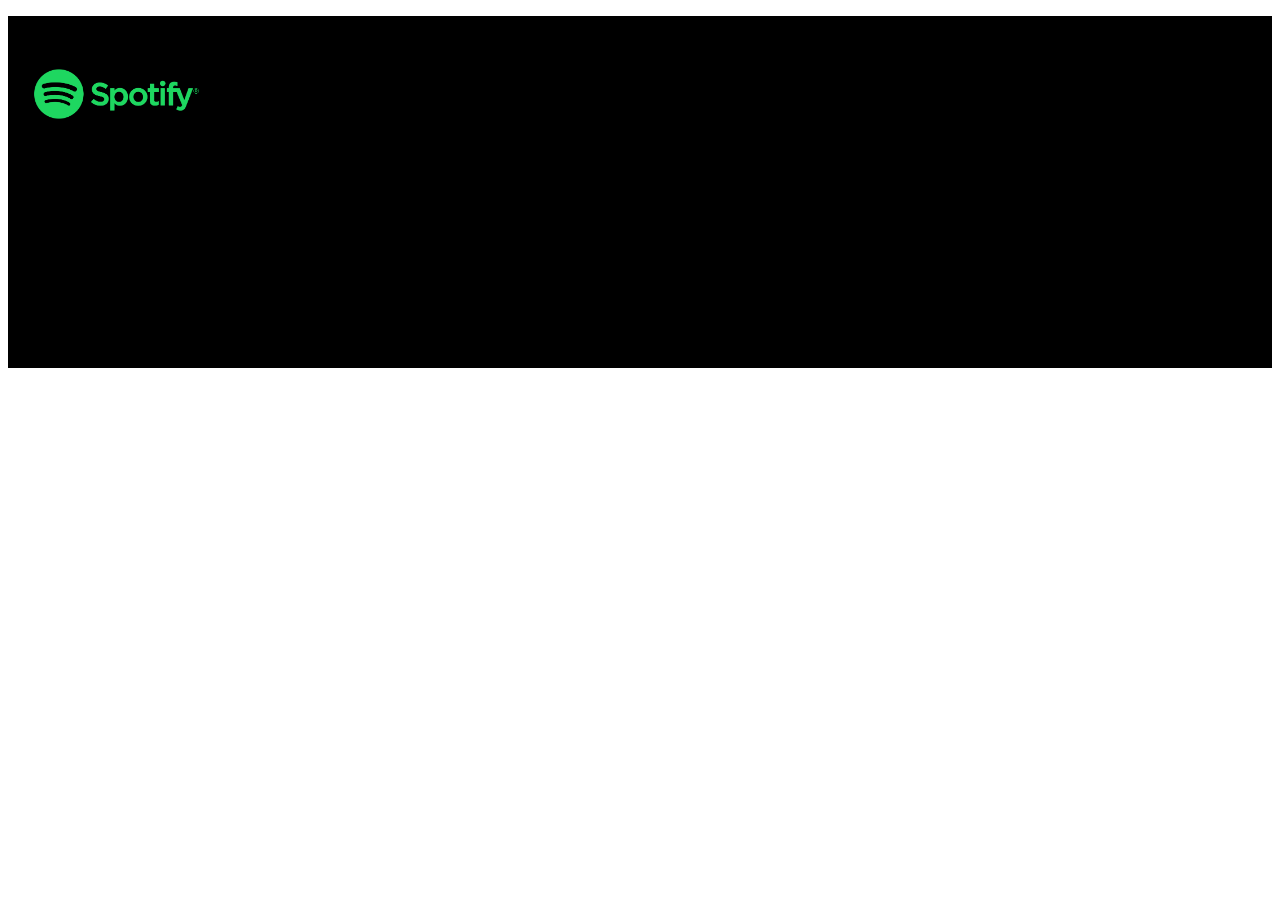
==== main.html @ 26777756 "second main" ====
<!DOCTYPE html>
<html>

<head>
    <meta charset="utf-8" />
    <meta http-equiv="X-UA-Compatible" content="IE=edge">
    <title>Play This</title>
    <meta name="viewport" content="width=device-width, initial-scale=1">
    <link rel="stylesheet" href="https://stackpath.bootstrapcdn.com/bootstrap/4.1.3/css/bootstrap.min.css" integrity="sha384-MCw98/SFnGE8fJT3GXwEOngsV7Zt27NXFoaoApmYm81iuXoPkFOJwJ8ERdknLPMO"
        crossorigin="anonymous">
    <script src="https://stackpath.bootstrapcdn.com/bootstrap/4.1.3/js/bootstrap.min.js" integrity="sha384-ChfqqxuZUCnJSK3+MXmPNIyE6ZbWh2IMqE241rYiqJxyMiZ6OW/JmZQ5stwEULTy"
        crossorigin="anonymous"></script>
    <link rel="stylesheet" type="text/css" media="screen" href="assets/css/style.css"/>
    <script type="text/javascript" src="https://cdnjs.cloudflare.com/ajax/libs/jquery/3.3.1/jquery.min.js"></script>
</head>

<body>
    <header class="row bg-black">
        <div id="logo-div" class="col-3 text-secondary">
            <p>Powered by:</p>
            <img src="assets/images/Spotify_Logo_RGB_Green.png">
        </div>
        <div id="title-div" class="col-6 text-center text-light">
            <h1>PlayThis</h1>
            <h3>Playlist Maker</h3>
        </div>
        <div id="save-playlist-div" class="col-3">

        </div>
    </header>

</body>

<script src="assets/javascript/app.js"></script>

</html>
---- assets/css/style.css ----
header {
    background-color: black;
}

header p {
    padding: 5px;
    margin-bottom: 0px;
}

header img {
   height: 50px; 
   margin: 25px;
}

#title-div {
    padding: 15px;
}

header h1 {
    font-size: 60px;
}
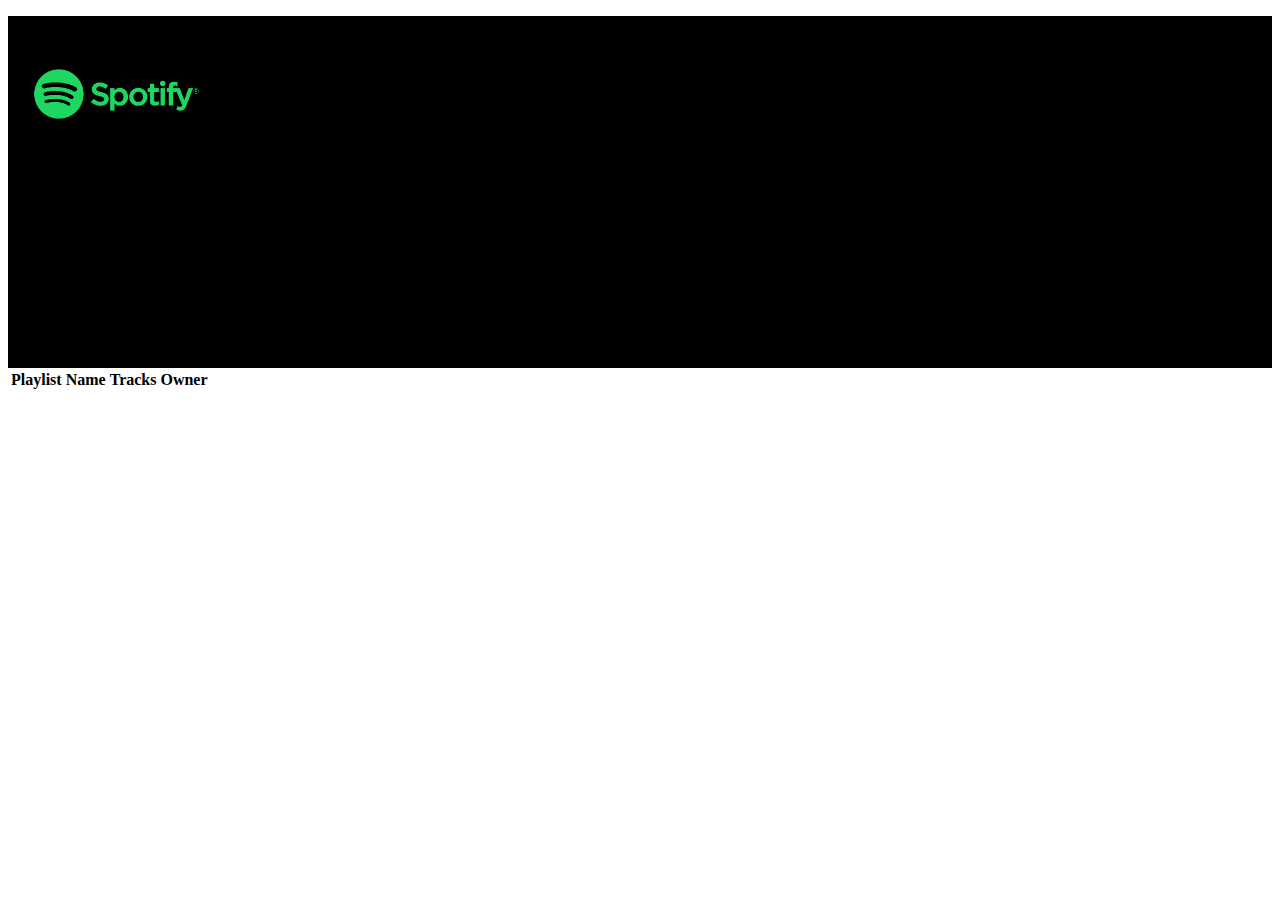
==== commit 84a85ea4: "upload and display user playlists" ====
--- a/main.html
+++ b/main.html
@@ -28,9 +28,25 @@
 
         </div>
     </header>
+    <div class= "container">
+        <div id="user-playlist-table-div">
+            <table class='table'>
+                <thead>
+                    <tr>
+                        <th scope='col'>Playlist Name</th>
+                        <th scope='col'>Tracks</th>
+                        <th scope='col'>Owner</th>
+                    </tr>
+                </thead>
+                <tbody id='user-playlist-table'>
+
+                </tbody>
+            </table>
+        </div>
+    </div>
 
 </body>
 
-<script src="assets/javascript/app.js"></script>
+<script src="assets/javascript/main.js"></script>
 
 </html>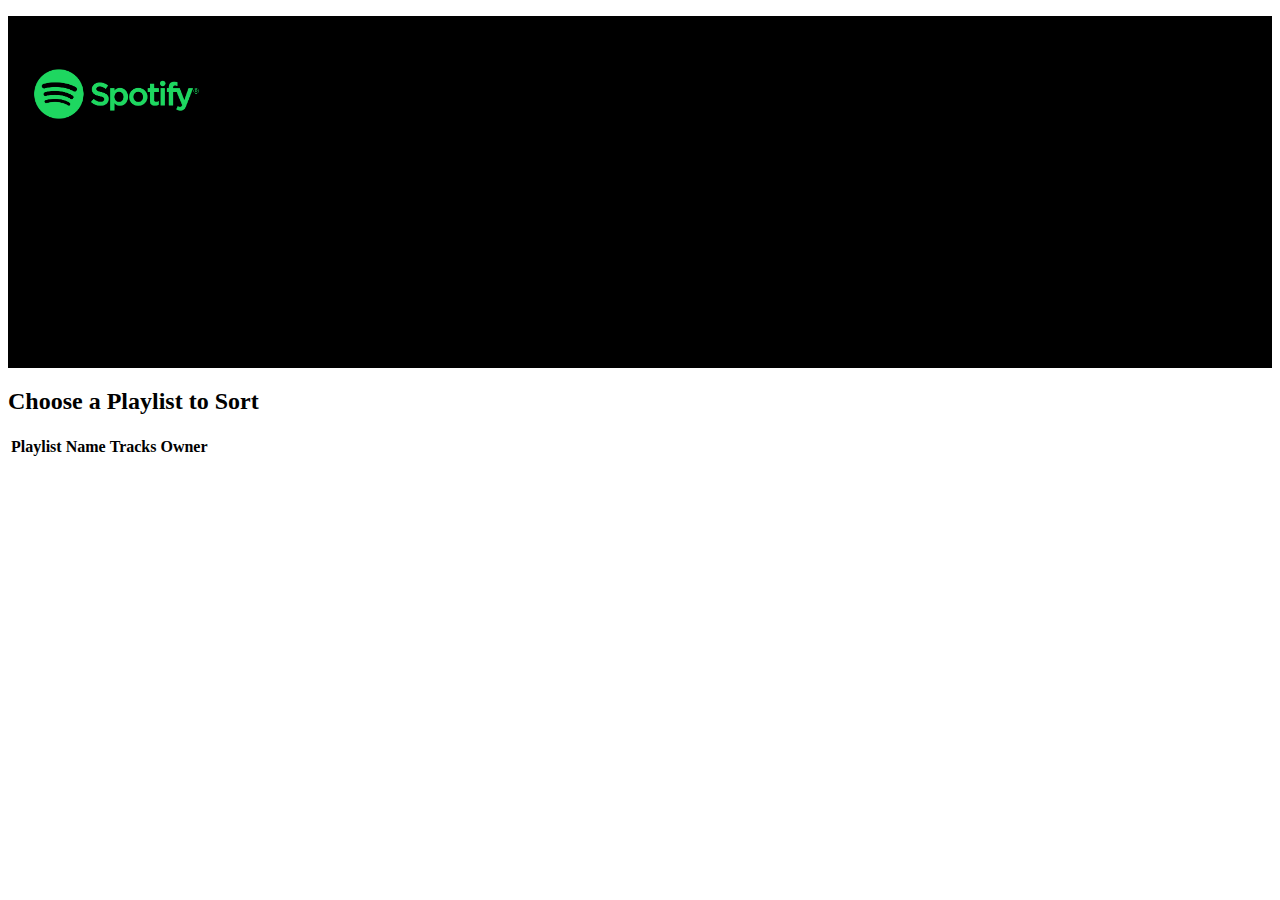
==== commit 09cedd7e: "displays playlist tracks and features- breaks on long playlists" ====
--- a/main.html
+++ b/main.html
@@ -12,6 +12,8 @@
         crossorigin="anonymous"></script>
     <link rel="stylesheet" type="text/css" media="screen" href="assets/css/style.css"/>
     <script type="text/javascript" src="https://cdnjs.cloudflare.com/ajax/libs/jquery/3.3.1/jquery.min.js"></script>
+    <link rel="stylesheet" type="text/css" href="https://cdn.datatables.net/1.10.19/css/jquery.dataTables.css">
+    <script type="text/javascript" charset="utf8" src="https://cdn.datatables.net/1.10.19/js/jquery.dataTables.js"></script>
 </head>
 
 <body>
@@ -30,6 +32,7 @@
     </header>
     <div class= "container">
         <div id="user-playlist-table-div">
+            <h2 class= "text-center">Choose a Playlist to Sort</h2>
             <table class='table'>
                 <thead>
                     <tr>
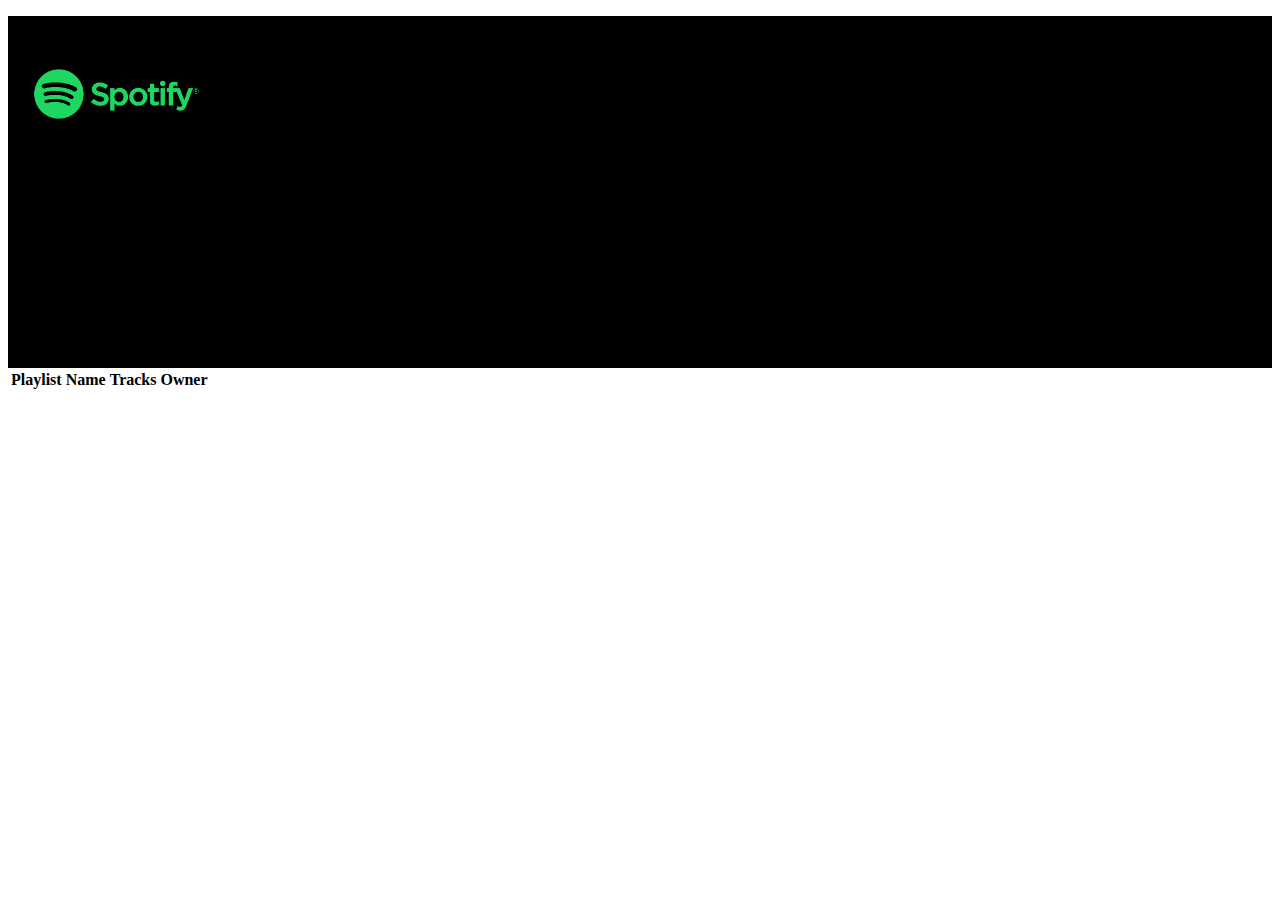
==== commit 707053ce: "push" ====
--- a/main.html
+++ b/main.html
@@ -10,13 +10,11 @@
         crossorigin="anonymous">
     <script src="https://stackpath.bootstrapcdn.com/bootstrap/4.1.3/js/bootstrap.min.js" integrity="sha384-ChfqqxuZUCnJSK3+MXmPNIyE6ZbWh2IMqE241rYiqJxyMiZ6OW/JmZQ5stwEULTy"
         crossorigin="anonymous"></script>
-    <link rel="stylesheet" type="text/css" media="screen" href="assets/css/style.css"/>
+    <link rel="stylesheet" type="text/css" media="screen" href="assets/css/style.css" />
     <script type="text/javascript" src="https://cdnjs.cloudflare.com/ajax/libs/jquery/3.3.1/jquery.min.js"></script>
-    <link rel="stylesheet" type="text/css" href="https://cdn.datatables.net/1.10.19/css/jquery.dataTables.css">
-    <script type="text/javascript" charset="utf8" src="https://cdn.datatables.net/1.10.19/js/jquery.dataTables.js"></script>
 </head>
 
-<body>
+<body >
     <header class="row bg-black">
         <div id="logo-div" class="col-3 text-secondary">
             <p>Powered by:</p>
@@ -30,9 +28,8 @@
 
         </div>
     </header>
-    <div class= "container">
+    <div class="container">
         <div id="user-playlist-table-div">
-            <h2 class= "text-center">Choose a Playlist to Sort</h2>
             <table class='table'>
                 <thead>
                     <tr>
--- a/assets/css/style.css
+++ b/assets/css/style.css
@@ -20,4 +20,12 @@
     font-size: 60px;
 }
 
+.btn-lg {
+    border-radius: 24px;
+}
 
+.tablecolor {
+    background: teal;
+}
+
+
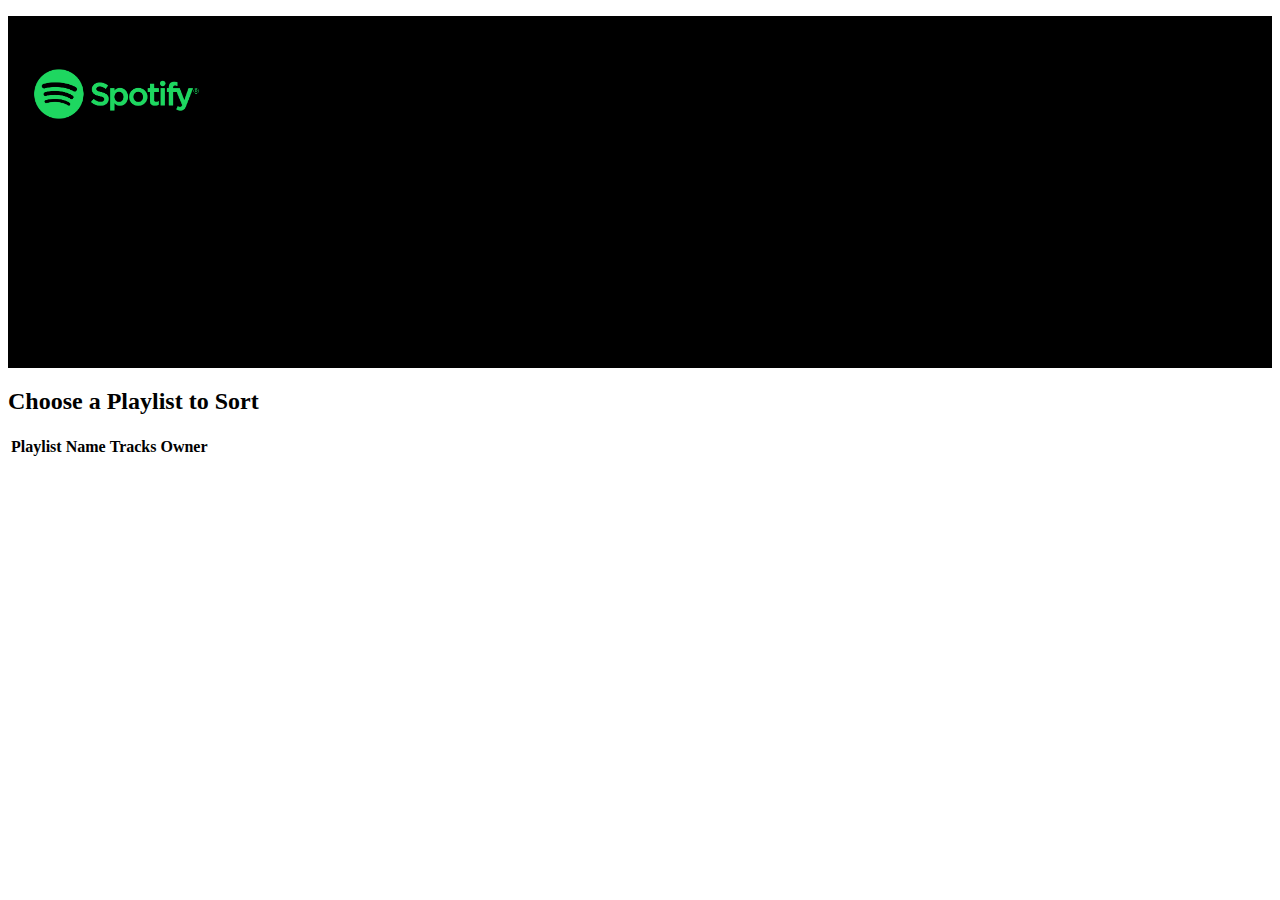
==== commit 81a9e3e8: "made save button and modal, started ajax calls for saving" ====
--- a/main.html
+++ b/main.html
@@ -12,9 +12,11 @@
         crossorigin="anonymous"></script>
     <link rel="stylesheet" type="text/css" media="screen" href="assets/css/style.css" />
     <script type="text/javascript" src="https://cdnjs.cloudflare.com/ajax/libs/jquery/3.3.1/jquery.min.js"></script>
+    <link rel="stylesheet" type="text/css" href="https://cdn.datatables.net/1.10.19/css/jquery.dataTables.css">
+    <script type="text/javascript" charset="utf8" src="https://cdn.datatables.net/1.10.19/js/jquery.dataTables.js"></script>
 </head>
 
-<body >
+<body>
     <header class="row bg-black">
         <div id="logo-div" class="col-3 text-secondary">
             <p>Powered by:</p>
@@ -30,6 +32,7 @@
     </header>
     <div class="container">
         <div id="user-playlist-table-div">
+            <h2 class="text-center">Choose a Playlist to Sort</h2>
             <table class='table'>
                 <thead>
                     <tr>
@@ -43,7 +46,17 @@
                 </tbody>
             </table>
         </div>
+        <div id="save-modal">
+            <form>
+                <div class="form-group">
+                    <label for="playlist-name">Name your playlist</label>
+                    <input type="playlist-name" class="form-control" id="playlist-name">
+                </div>
+                <button  id= "save-button" type="submit" class="btn btn-primary">Save to Spotify</button>
+            </form>
+        </div>
     </div>
+
 
 </body>
 
--- a/assets/css/style.css
+++ b/assets/css/style.css
@@ -8,8 +8,8 @@
 }
 
 header img {
-   height: 50px; 
-   margin: 25px;
+    height: 50px; 
+    margin: 25px;
 }
 
 #title-div {
@@ -20,12 +20,27 @@
     font-size: 60px;
 }
 
-.btn-lg {
+#save-modal {
+    display: none; 
+    position: fixed;
+    z-index: 1;
+    right: 0px;
+    top: 0px;
+    width: 33.3%;
+    height: 151px;
+    overflow: auto;
+    background-color: white;
+    padding: 20px;
+}
+
+#save-button1, #save-button {
+    background-color: #23cf5f;
     border-radius: 24px;
 }
 
-.tablecolor {
-    background: teal;
+#save-button1 {
+    position: relative;
+    top: 50px;
+    left: 100px;
 }
 
-
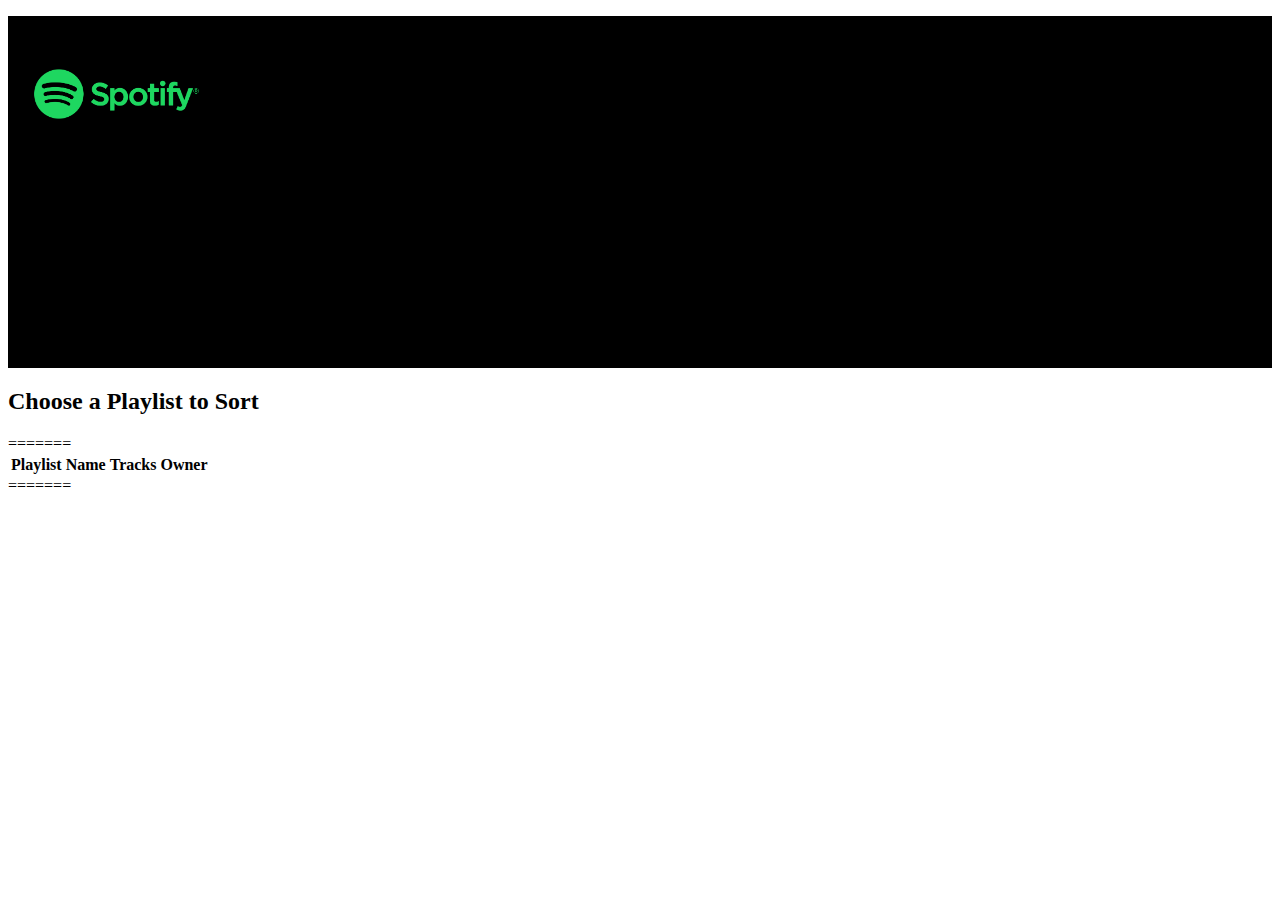
==== commit 561b0043: "Merge branch 'master' into get-user-playlists" ====
--- a/main.html
+++ b/main.html
@@ -16,7 +16,7 @@
     <script type="text/javascript" charset="utf8" src="https://cdn.datatables.net/1.10.19/js/jquery.dataTables.js"></script>
 </head>
 
-<body>
+<body >
     <header class="row bg-black">
         <div id="logo-div" class="col-3 text-secondary">
             <p>Powered by:</p>
@@ -32,7 +32,10 @@
     </header>
     <div class="container">
         <div id="user-playlist-table-div">
+
             <h2 class="text-center">Choose a Playlist to Sort</h2>
+=======
+
             <table class='table'>
                 <thead>
                     <tr>
@@ -46,6 +49,7 @@
                 </tbody>
             </table>
         </div>
+
         <div id="save-modal">
             <form>
                 <div class="form-group">
@@ -57,6 +61,9 @@
         </div>
     </div>
 
+=======
+    </div>
+
 
 </body>
 
--- a/assets/css/style.css
+++ b/assets/css/style.css
@@ -43,4 +43,13 @@
     top: 50px;
     left: 100px;
 }
+=======
+.btn-lg {
+    border-radius: 24px;
+}
 
+.tablecolor {
+    background: teal;
+}
+
+
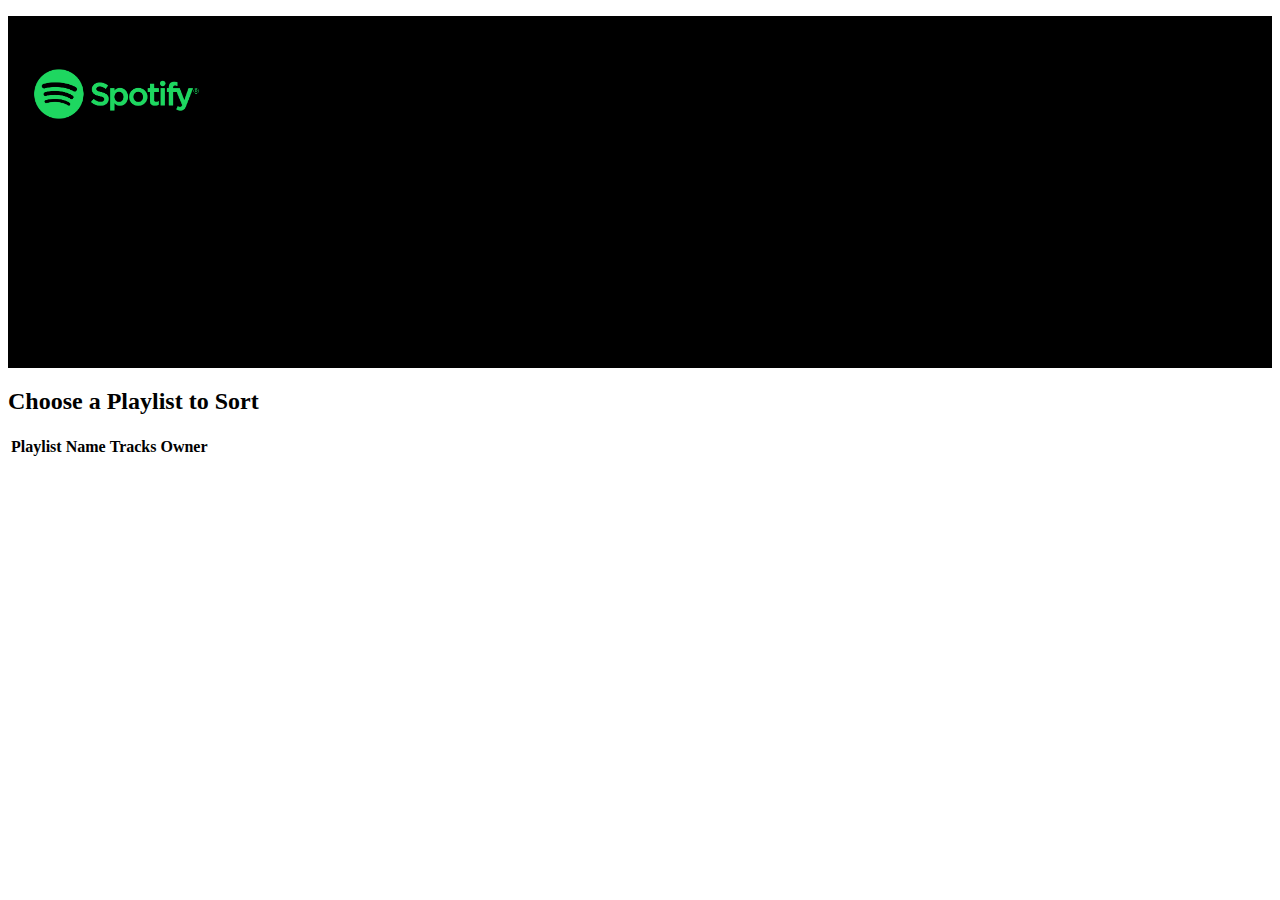
==== commit 87f61d12: "fixed redirect" ====
--- a/main.html
+++ b/main.html
@@ -34,7 +34,6 @@
         <div id="user-playlist-table-div">
 
             <h2 class="text-center">Choose a Playlist to Sort</h2>
-=======
 
             <table class='table'>
                 <thead>
@@ -61,7 +60,6 @@
         </div>
     </div>
 
-=======
     </div>
 
 
--- a/assets/css/style.css
+++ b/assets/css/style.css
@@ -43,7 +43,7 @@
     top: 50px;
     left: 100px;
 }
-=======
+
 .btn-lg {
     border-radius: 24px;
 }
